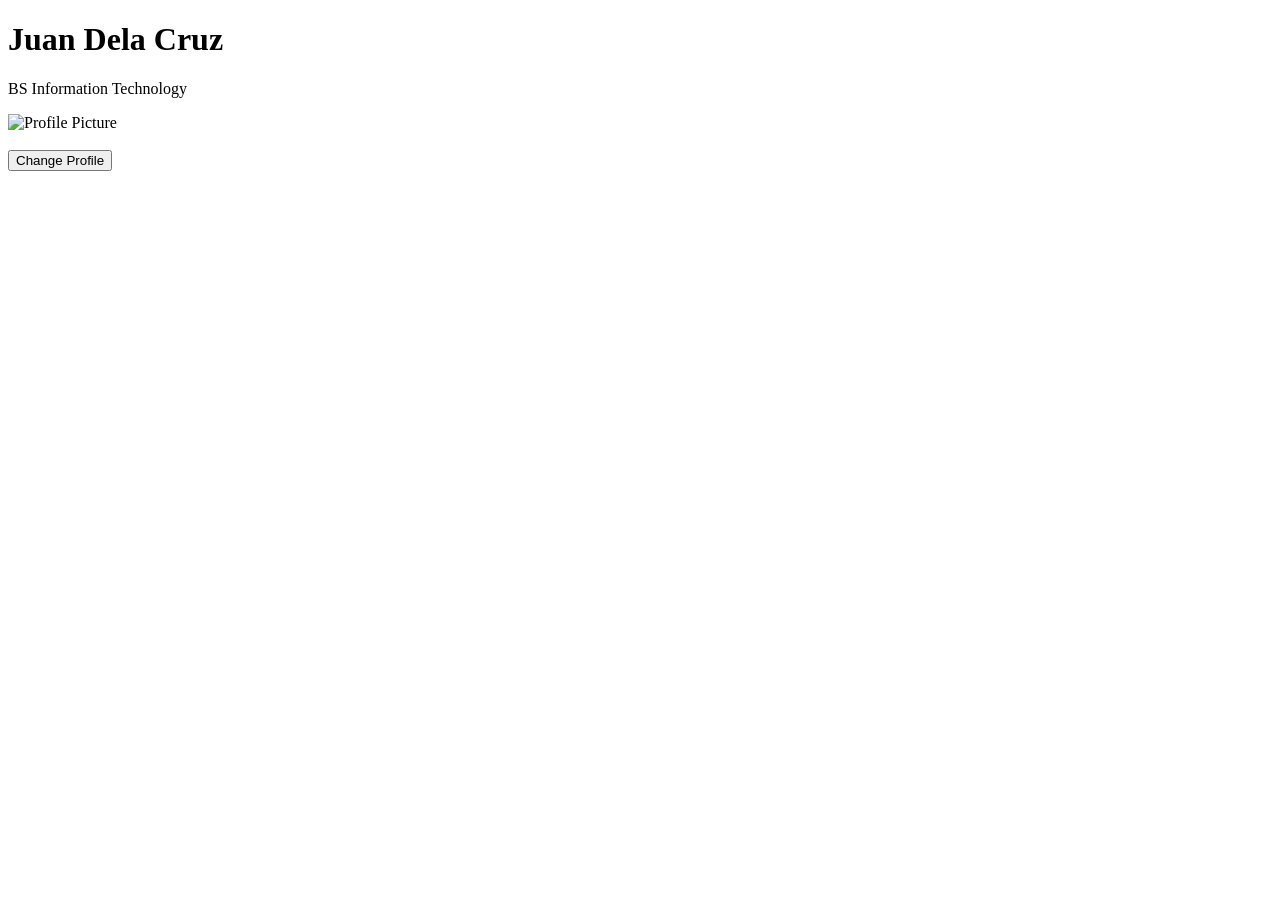
==== Act 2/index.html @ c2d3233b "Initial Commit" ====
<!DOCTYPE html>
<html>
<head>
	<title>Profile Card Toggle</title>
</head>

<body>
	<h1 id="name">Juan Dela Cruz</h1>
	<p id="course">BS Information Technology</p>
	<img id="profilePic" src="juanito.jpeg" alt="Profile Picture" height= 75px; width = 75px;>
	<br><br>
	<button id="changeBtn">Change Profile</button>
	
	<script src="scripT.js"></script>

</body>


</html>
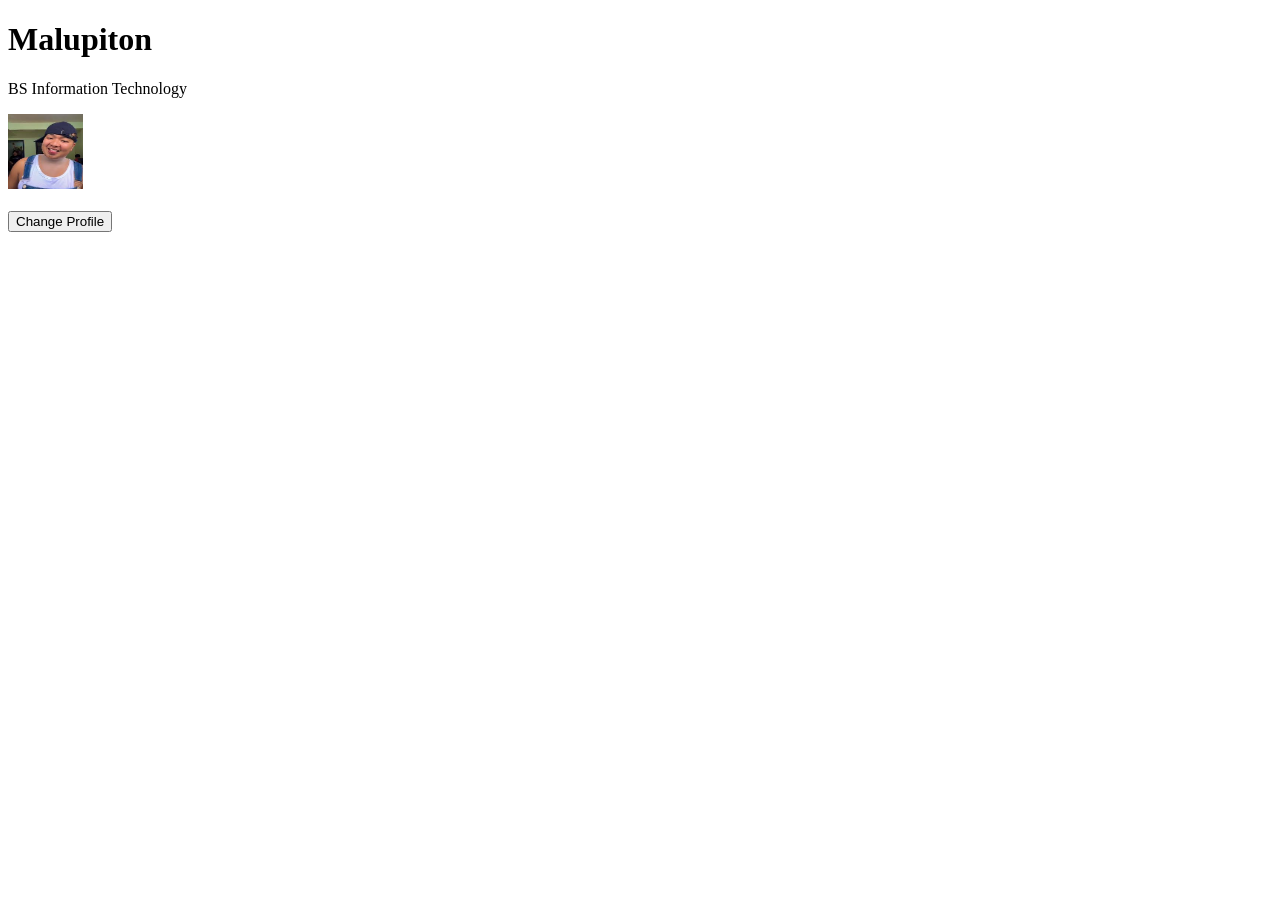
==== commit b5856155: "New" ====
--- a/Act 2/index.html
+++ b/Act 2/index.html
@@ -1,17 +1,19 @@
 <!DOCTYPE html>
 <html>
 <head>
+    <meta charset="UTF-8">
+    <meta name="viewport" content="width=device-width, initial-scale=1.0">
 	<title>Profile Card Toggle</title>
 </head>
 
 <body>
-	<h1 id="name">Juan Dela Cruz</h1>
+	<h1 id="name">Malupiton</h1>
 	<p id="course">BS Information Technology</p>
-	<img id="profilePic" src="juanito.jpeg" alt="Profile Picture" height= 75px; width = 75px;>
+	<img id="profilePic" src="Malupiton.jpg" alt="Profile Picture" height= 75px; width = 75px;>
 	<br><br>
 	<button id="changeBtn">Change Profile</button>
 	
-	<script src="scripT.js"></script>
+	<script src="script.js"></script>
 
 </body>
 
